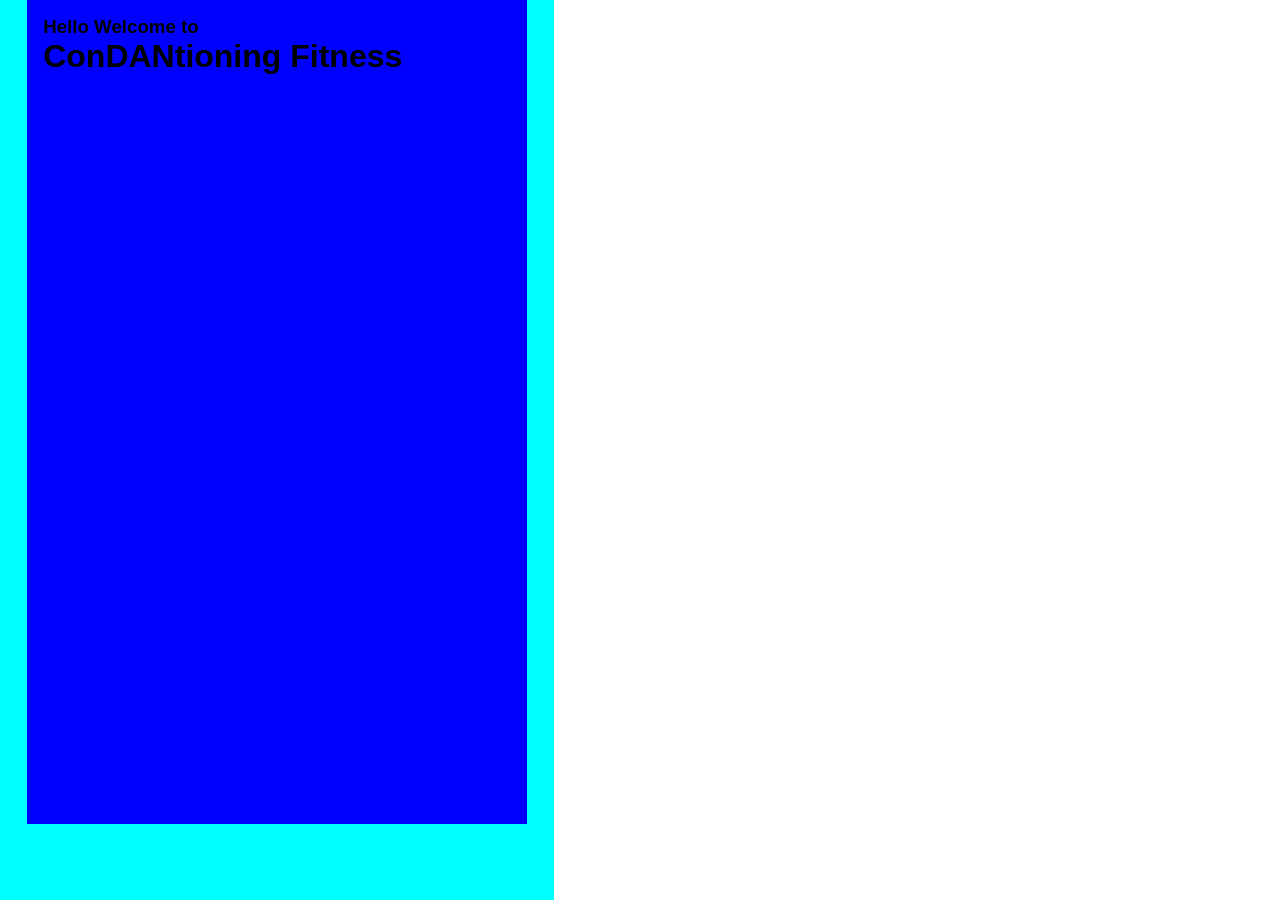
==== CS351-Proj/login.html @ a6d65300 "almost finished the html and css formatting for the dashboard tab, and started on a login landing pa" ====
<!DOCTYPE html>
<html>
    <link rel="stylesheet" href="landing-page.css"/>
    <div class = "sideProfile">
        <div class = "loginUser">
            <h3>
                Hello Welcome to
            </h3>
            <h1>
                ConDANtioning Fitness
            </h1>
    
        </div>
    </div>
</html>
---- CS351-Proj/landing-page.css ----
*{
    margin: 0;
    padding: 0; 
}
html{
    display: flex;
    font-family: Helvetica, sans-serif;
}
.sideProfile{
    background-color:aqua;
    position: sticky;
    top: 0;
    left:0;
    bottom: 0;
    width: 500px;
    height:100vh;
    padding: 0 1.7rem;
}
.loginUser{ 
    height: 88%;
    padding: 1rem;
    margin-top: 1rem;
    background-color: blue;
    
}
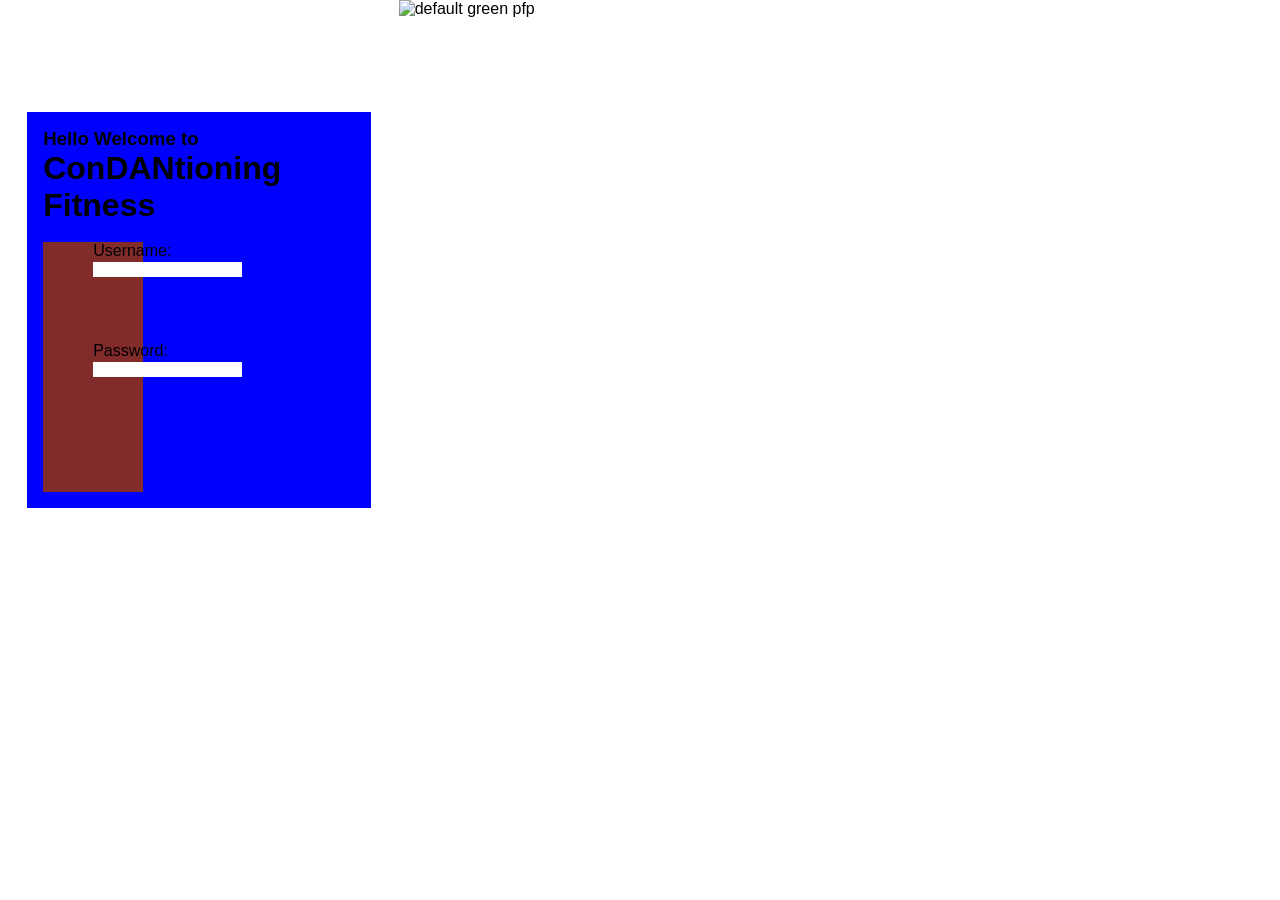
==== commit bd08615d: "added the fields in which users can input their  thingys." ====
--- a/CS351-Proj/login.html
+++ b/CS351-Proj/login.html
@@ -1,6 +1,7 @@
 <!DOCTYPE html>
 <html>
     <link rel="stylesheet" href="landing-page.css"/>
+    <body>
     <div class = "sideProfile">
         <div class = "loginUser">
             <h3>
@@ -9,7 +10,23 @@
             <h1>
                 ConDANtioning Fitness
             </h1>
-    
+            <br> 
+            <div class = "loginInfo">
+                <form class = "loginField">
+                    <label for="username"> Username:</label>
+                    <input type = "text" id="username" required>
+                </form>
+                <form class = "loginField">
+                    <label for="pass"> Password:</label>
+                    <input type = "password" id="pass" name="pass" maxlength="12" required>
+                </form>
+            </div>
         </div>
     </div>
+    <div class = "mainPicture">
+        <img src="pictures/test.jpg" alt ="default green pfp" />
+      
+    </div>
+    </body>
+    
 </html>
--- a/CS351-Proj/landing-page.css
+++ b/CS351-Proj/landing-page.css
@@ -1,25 +1,48 @@
 *{
     margin: 0;
     padding: 0; 
-}
-html{
-    display: flex;
+    border: none;
+    outline: none;
+    box-shadow: border-box;
     font-family: Helvetica, sans-serif;
 }
+body{
+    display: flex;  
+}
 .sideProfile{
-    background-color:aqua;
-    position: sticky;
+    background-color:white; 
+    position: static;
     top: 0;
     left:0;
     bottom: 0;
     width: 500px;
-    height:100vh;
+    height: 100vh;
     padding: 0 1.7rem;
 }
 .loginUser{ 
-    height: 88%;
+    margin-top: 7rem;
+    position: block;
     padding: 1rem;
-    margin-top: 1rem;
     background-color: blue;
     
-}+}
+.loginInfo{
+    
+    width: 100px;
+    height: 250px;
+    background-color: hsl(0, 50%, 34%);
+}
+.loginField{
+    padding-bottom: 4rem;
+    padding-left: 50%;
+}
+.mainPicture{  
+    position: relative; 
+    width: 100%; 
+}
+.mainPicture
+img{  
+    height: 100%;
+    width: 100%;
+}
+   
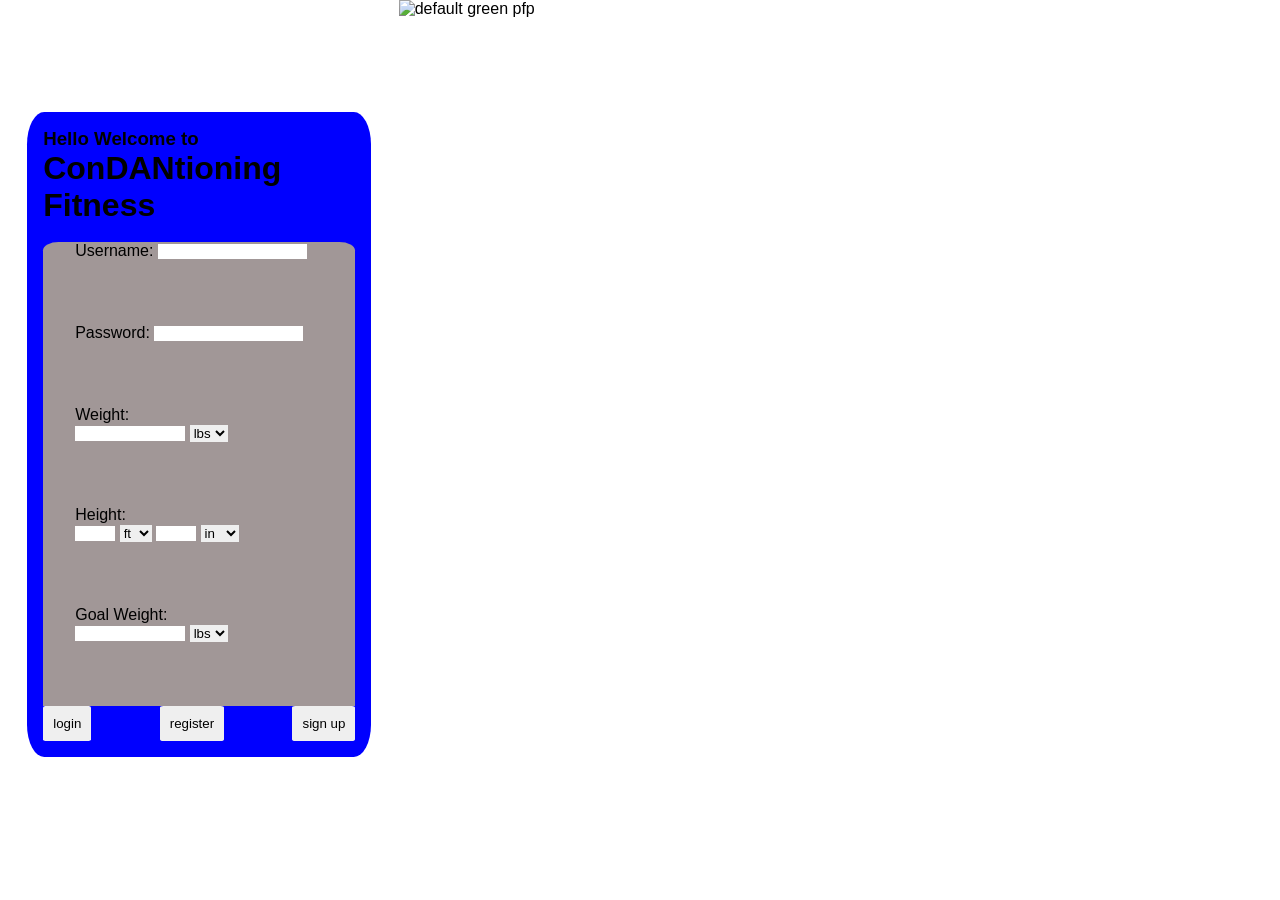
==== commit 8b731c2c: "finished up the css for the login and create, now jsut need to work on the js for the login, and the" ====
--- a/CS351-Proj/login.html
+++ b/CS351-Proj/login.html
@@ -21,6 +21,49 @@
                     <input type = "password" id="pass" name="pass" maxlength="12" required>
                 </form>
             </div>
+            <div class = "createInfo">
+                <form class = "loginField">
+                    <label for="weight"> Weight:</label><br>
+                    <input type = "number" id="weight" required>
+                    <select id="weightMeasurement" name = "weightMeasurement">
+                        <option value = "lbs"> lbs</option>
+                        <option value = "kg"> kg</option>
+                    </select>
+                </form>
+                <form class = "loginField">
+                    <label for="height"> Height:</label><br>
+                    <input type = "number" id="height" required>
+                    <select id="heightMeasurement1" name = "heightMeasurement1">
+                        <option value = "ft"> ft</option>
+                        <option value = "m"> m</option>
+                    </select>
+                    <input type = "number" id="height" required>
+                    <select id="heightMeasurement2" name = "heightMeasurement2">
+                        <option value = "in"> in</option>
+                        <option value = "cm"> cm</option>
+                    </select>
+                </form>
+                <form class = "loginField">
+                    <label for="goal"> Goal Weight:</label><br>
+                    <input type = "number" id="goal" required>
+                    <select id="weightMeasurement" name = "weightMeasurement">
+                        <option value = "lbs"> lbs</option>
+                        <option value = "kg"> kg</option>
+                    </select>
+                </form>
+            </div>
+            <hr>
+            <div class = "buttonLayout">
+                <button class = "button" id = "log">
+                    login
+                </button>
+                <button class = "button" id = "register">
+                    register
+                </button>
+                <button class = "button" id = "signUp">
+                    sign up
+                </button>
+            </div>
         </div>
     </div>
     <div class = "mainPicture">
--- a/CS351-Proj/landing-page.css
+++ b/CS351-Proj/landing-page.css
@@ -20,21 +20,27 @@
     padding: 0 1.7rem;
 }
 .loginUser{ 
-    margin-top: 7rem;
-    position: block;
-    padding: 1rem;
+    margin-top: 7rem;   
+    padding: 1rem;  
+    height: fit-content;
     background-color: blue;
+    border-radius: 5%;
     
 }
-.loginInfo{
-    
-    width: 100px;
-    height: 250px;
-    background-color: hsl(0, 50%, 34%);
+.loginInfo{ 
+    width:100%;
+    border-top-left-radius: 5%;
+    border-top-right-radius: 5%; 
+    background-color: hsl(0, 5%, 61%);
+}
+.createInfo{
+    visibility: visible;
+    width:100%; 
+    background-color: hsl(0, 5%, 61%);
 }
 .loginField{
-    padding-bottom: 4rem;
-    padding-left: 50%;
+    padding-left: 2rem;
+    padding-bottom: 4rem; 
 }
 .mainPicture{  
     position: relative; 
@@ -45,4 +51,25 @@
     height: 100%;
     width: 100%;
 }
-   +#weight{
+    width: 110px;
+}
+#height{
+    width: 40px
+}
+#goal{
+    width: 110px;
+}
+.buttonLayout{
+    width: 100%;
+    display: flex;
+    justify-content: space-between;
+}
+.button{
+    border-radius: 5%;
+    padding: 10px;
+
+}
+#register{
+    visibility: visible;
+}
